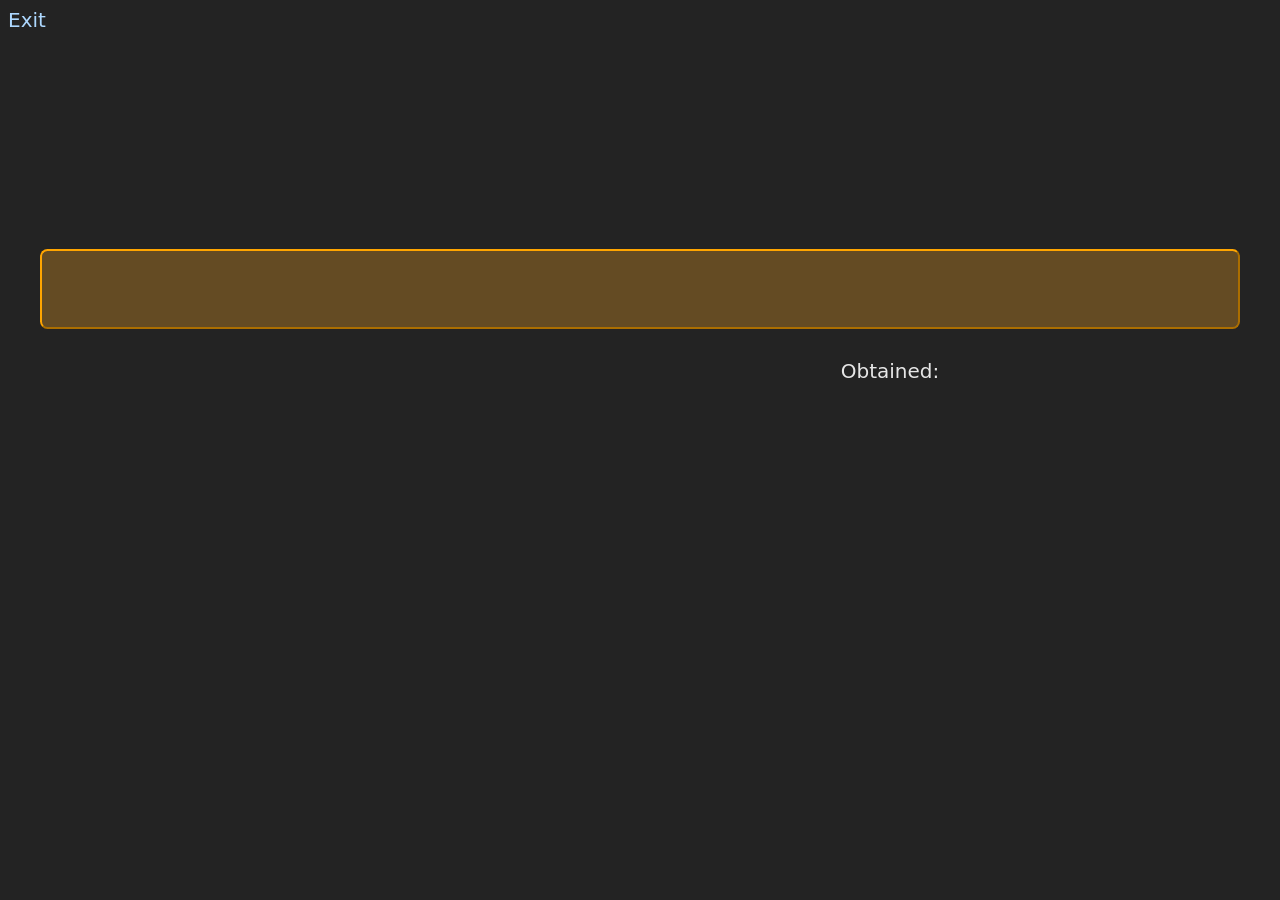
==== page/open.html @ f37e9b45 "Add files via upload" ====
<!DOCTYPE html>
<html>
    <head>
        <title>Chest Opening Simulator</title>
        <link rel="stylesheet" href="../css/open.css">
        <link rel="stylesheet" href="../css/common.css">
        <script type="module" src="../js/open.js" defer></script>
    </head>
    <body>
        <a href="../page/index.html">Exit</a>
        <h1></h1>

        <div id="rewardDiv" class="verticalContainer"></div>
        <p class="centeredText">
            <span id="poolCountInfo"></span>
            <span id="rollCountInfo"></span>
        </p>
        <button id="rollButton"></button>

        <div id="belowButton">
            <div id="poolDiv" class="verticalContainer"></div>

            <div id="obtainedInfo" class="verticalContainer">
                <p id="pObtained">Obtained:</p>
                <ul id="obtainedList"></ul>
            </div>
        </div>

        <a href="../page/index.html"><p id="mainPageLink" class="centeredText"></p></a>
    </body>
</html>
---- css/open.css ----
.verticalContainer {
    display: flex;
    flex-direction: column;
    align-items: center;

    /* background-color: lightgrey; */
    width: 500px;
}

#rewardDiv {
    width: auto;
    min-height: 160px;
    justify-content: center;
}

.centeredText {
    text-align: center;
}

#rollButton {
    width: 95%;
    height: 80px;
    margin: 10px 2.5% 10px 2.5%;
}

#belowButton {
    display: flex;
    flex-flow: row wrap;
    justify-content: center;
}

table {
    margin: 10px 0 10px 0;
}
table, th, td {
    padding: 5px 10px 5px 10px;
    text-align: left;
    border: 1px solid;
    border-collapse: collapse;
}
---- css/common.css ----
body {
    background-color: rgb(35, 35, 35);
    color: rgb(230, 230, 230);
    font-family: system-ui, -apple-system, BlinkMacSystemFont, 'Segoe UI', Roboto, Oxygen, Ubuntu, Cantarell, 'Open Sans', 'Helvetica Neue', sans-serif;
    font-size: clamp(1rem, 1.2vw + 0.75rem, 1.25rem);
}
/* h1 {
  font-size: clamp(2rem, 4vw, 4rem);
} */

button {
    background-color: rgb(100, 75, 35);
    color: rgb(230, 230, 230);
    font-size: clamp(1rem, 1.2vw + 0.75rem, 1.25rem);
    border-color: orange;
    border-radius: 7.5px;
    font-family: system-ui, -apple-system, BlinkMacSystemFont, 'Segoe UI', Roboto, Oxygen, Ubuntu, Cantarell, 'Open Sans', 'Helvetica Neue', sans-serif;
    
}
button:disabled {
    background-color: rgb(85, 65, 20);;
    color: rgb(180, 180, 180);;
    border-color: rgb(135, 90, 0);
}

a {
    color: rgb(173, 216, 255);
    text-decoration: none;
}
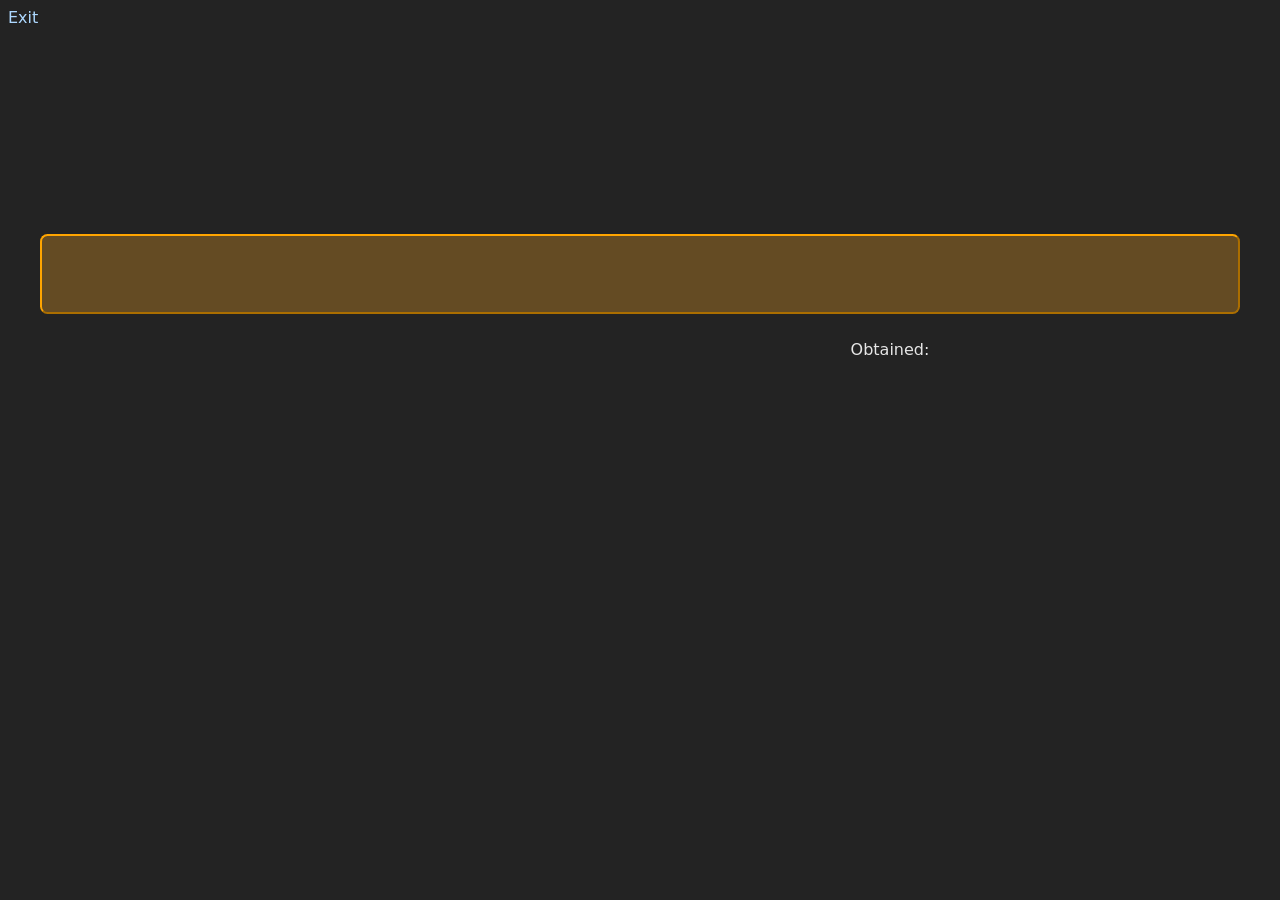
==== commit 1702206a: "Update open.html" ====
--- a/page/open.html
+++ b/page/open.html
@@ -2,6 +2,7 @@
 <html>
     <head>
         <title>Chest Opening Simulator</title>
+        <meta name="viewport" content="width=device-width, initial-scale=1">
         <link rel="stylesheet" href="../css/open.css">
         <link rel="stylesheet" href="../css/common.css">
         <script type="module" src="../js/open.js" defer></script>
@@ -28,4 +29,4 @@
 
         <a href="../page/index.html"><p id="mainPageLink" class="centeredText"></p></a>
     </body>
-</html>+</html>
--- a/css/common.css
+++ b/css/common.css
@@ -2,7 +2,7 @@
     background-color: rgb(35, 35, 35);
     color: rgb(230, 230, 230);
     font-family: system-ui, -apple-system, BlinkMacSystemFont, 'Segoe UI', Roboto, Oxygen, Ubuntu, Cantarell, 'Open Sans', 'Helvetica Neue', sans-serif;
-    font-size: clamp(1rem, 1.2vw + 0.75rem, 1.25rem);
+    font-size: clamp(0.75rem, 1.0vw + 0.5rem, 1.0rem);
 }
 /* h1 {
   font-size: clamp(2rem, 4vw, 4rem);
@@ -11,7 +11,7 @@
 button {
     background-color: rgb(100, 75, 35);
     color: rgb(230, 230, 230);
-    font-size: clamp(1rem, 1.2vw + 0.75rem, 1.25rem);
+    font-size: clamp(0.75rem, 1.0vw + 0.5rem, 1.0rem);
     border-color: orange;
     border-radius: 7.5px;
     font-family: system-ui, -apple-system, BlinkMacSystemFont, 'Segoe UI', Roboto, Oxygen, Ubuntu, Cantarell, 'Open Sans', 'Helvetica Neue', sans-serif;
@@ -26,4 +26,4 @@
 a {
     color: rgb(173, 216, 255);
     text-decoration: none;
-}+}
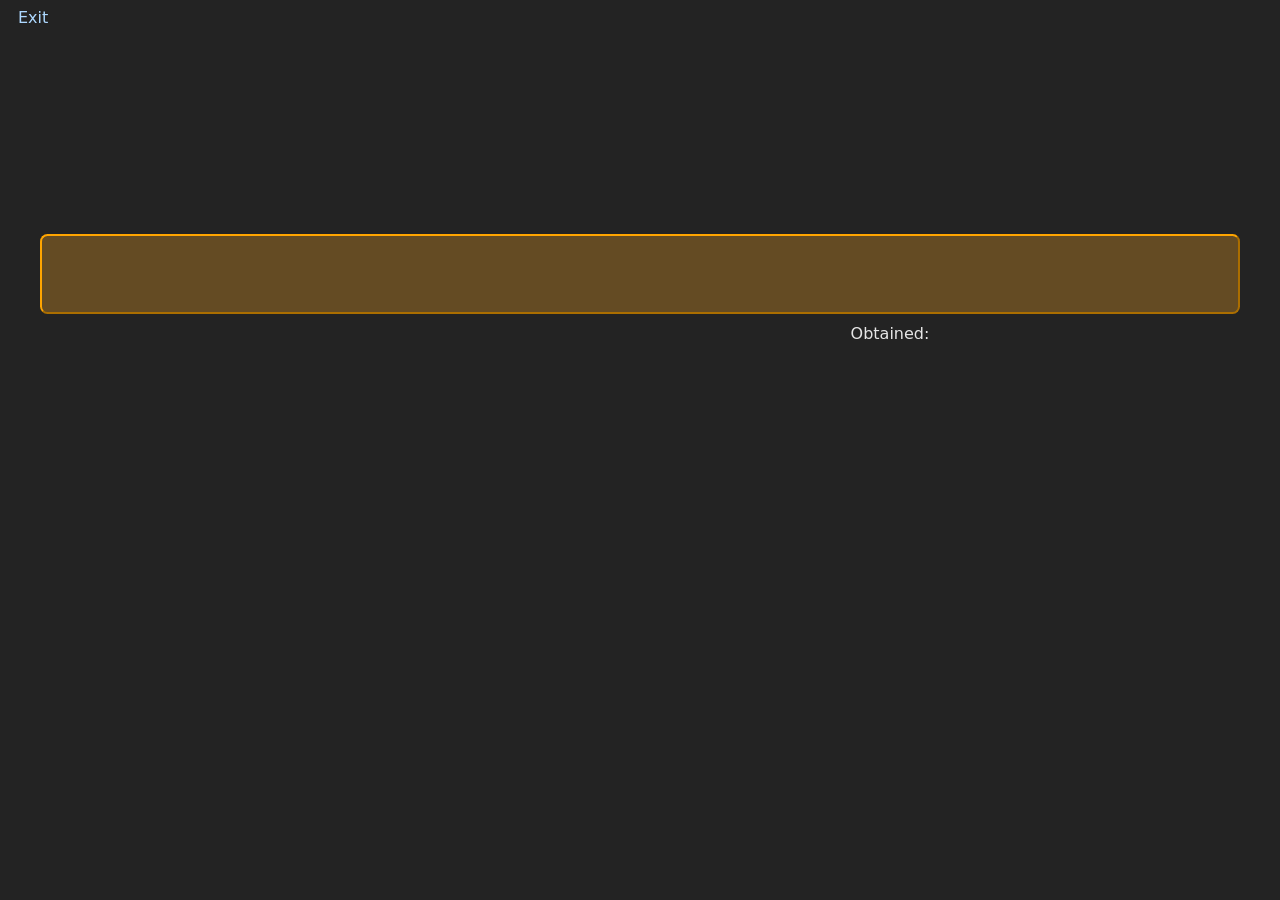
==== commit b989f5ec: "Update open.html" ====
--- a/page/open.html
+++ b/page/open.html
@@ -22,11 +22,12 @@
             <div id="poolDiv" class="verticalContainer"></div>
 
             <div id="obtainedInfo" class="verticalContainer">
-                <p id="pObtained">Obtained:</p>
+                <span id="pObtained">Obtained:</span>
                 <ul id="obtainedList"></ul>
             </div>
         </div>
 
+        <a href=""><p id="reloadPageLink" class="centeredText"></p></a>
         <a href="../page/index.html"><p id="mainPageLink" class="centeredText"></p></a>
     </body>
 </html>
--- a/css/open.css
+++ b/css/open.css
@@ -37,4 +37,8 @@
     text-align: left;
     border: 1px solid;
     border-collapse: collapse;
-}+}
+
+a {
+    padding: 10px;
+}
--- a/css/common.css
+++ b/css/common.css
@@ -4,9 +4,10 @@
     font-family: system-ui, -apple-system, BlinkMacSystemFont, 'Segoe UI', Roboto, Oxygen, Ubuntu, Cantarell, 'Open Sans', 'Helvetica Neue', sans-serif;
     font-size: clamp(0.75rem, 1.0vw + 0.5rem, 1.0rem);
 }
-/* h1 {
-  font-size: clamp(2rem, 4vw, 4rem);
-} */
+
+h1, p {
+    text-align: center;
+}
 
 button {
     background-color: rgb(100, 75, 35);
